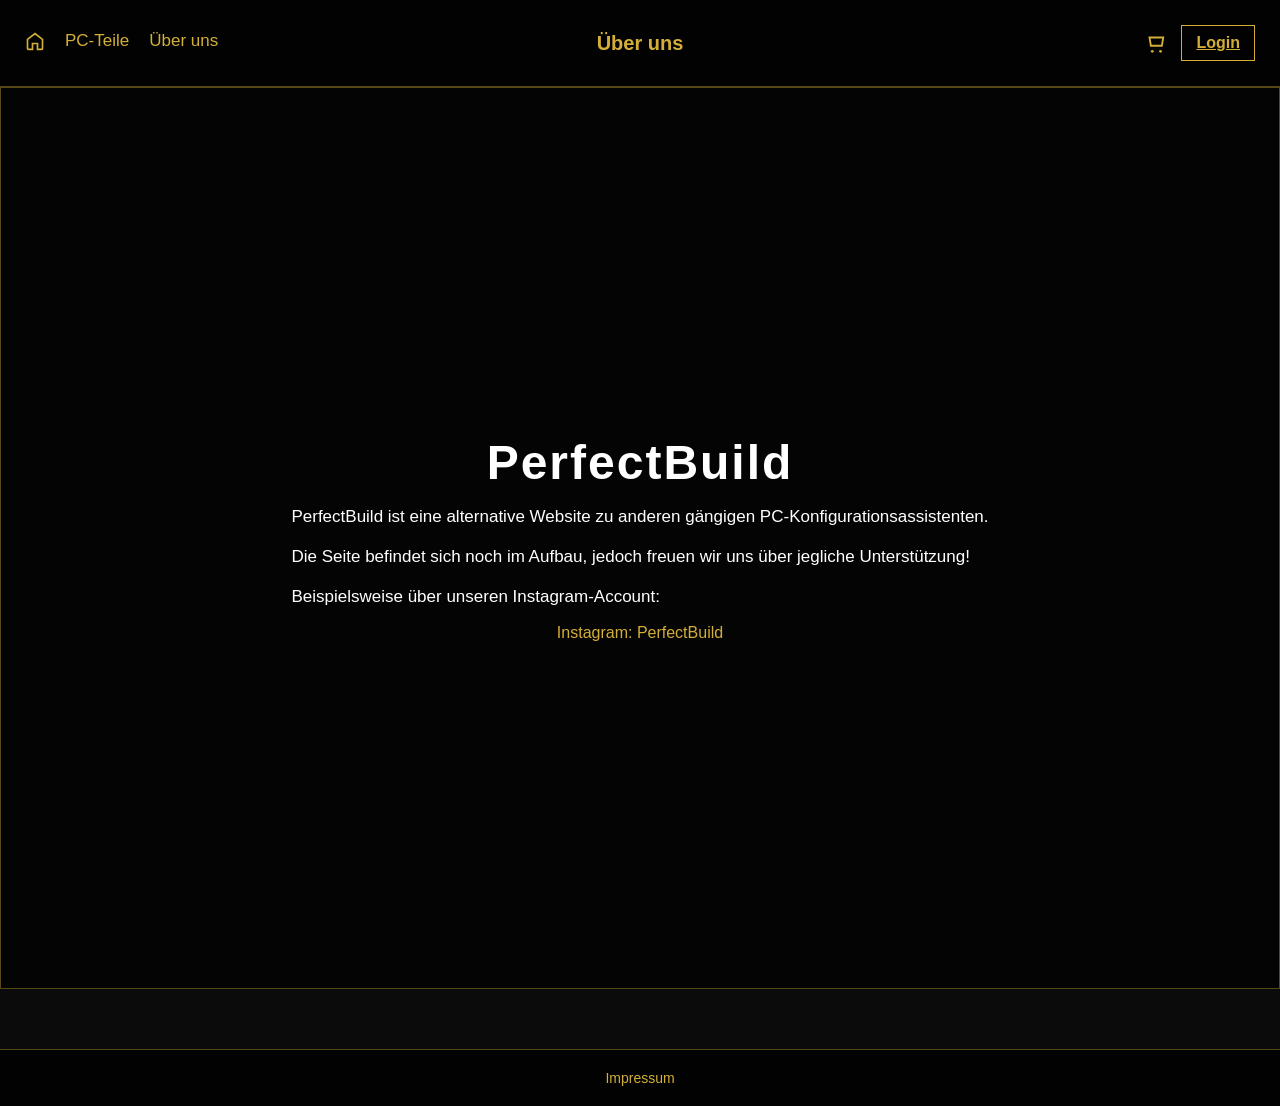
==== about.html @ 3404e2ef "Add files via upload" ====
<!DOCTYPE html>
<html>
<head>
    <meta charset="UTF-8">
    <title>PerfectBuild</title>
    <link rel="stylesheet" href="style.css">
</head>

<body>

    <header class="topbar">
         <nav class="menu">
            <a href="index.html" class="home-btn">
             <svg width="20" height="20" viewBox="0 0 24 24" fill="none">
              <path d="M3 10L12 3l9 7v11a1 1 0 0 1-1 1h-5v-7H9v7H4a1 1 0 0 1-1-1V10z"
              stroke="#d4af37" stroke-width="2"/>
             </svg>
            </a>
            <a href="parts.html">PC-Teile</a>
            <a href="about.html">Über uns</a>
        </nav>

        <nav class="page">
            <a href="#">Über uns</a>   
            
        </nav>

         <div class="right-actions">
          <a href="cart.html" class="cart-btn">
           <svg width="22" height="22" viewBox="0 0 24 24" fill="none">
            <path d="M6 6h15l-1.5 9h-12z" stroke="#d4af37" stroke-width="2"/>
            <circle cx="9" cy="21" r="1.5" fill="#d4af37"/>
            <circle cx="18" cy="21" r="1.5" fill="#d4af37"/>
           </svg>
         </a>

    <a href="login.html" class="login-btn">Login</a>
</div>
    </header>
<div class="container">
        <h1>PerfectBuild</h1>
        <p style="text-align: justify;">
           PerfectBuild ist eine alternative Website zu anderen gängigen PC-Konfigurationsassistenten. <br><br>
           Die Seite befindet sich noch im Aufbau, jedoch freuen wir uns über jegliche Unterstützung! <br><br>
           Beispielsweise über unseren Instagram-Account:
        </p>
       <div class="about-links">
       <a href="https://www.instagram.com/dummy">Instagram: PerfectBuild</a>
</div>
    </div>
    <footer class="footer">
    <a href="imprint.html">Impressum</a>
</footer>

</body>
</html>
---- style.css ----
body {
    background-color: #0b0b0b;
    margin: 0;
    font-family: Arial, sans-serif;

    min-height: 100vh;
    display: flex;
    flex-direction: column;
}

.topbar {
     display: flex;
    justify-content: space-between;
    align-items: center;

    padding: 25px 25px;

    background: rgba(0, 0, 0, 0.8);
    backdrop-filter: blur(8px);

    border-bottom: 1px solid rgba(212, 175, 55, 0.4);
}

.menu {
    display: flex;
    gap: 20px;
}

.menu a {
    color: #d4af37;
    text-decoration: none;
    font-size: 17px;
    transition: 0.3s;
}

.menu a:hover {
    color: white;
}

.page {
    position: absolute;
    left: 50%;
    transform: translateX(-50%);
}

.page a{
    color: #d4af37;
    font-weight: bold;
    text-align: center;
    text-decoration: none;
    font-size: 20px;
}

.right-actions {
    display: flex;
    align-items: center;
    gap: 15px;
}

.cart-btn {
    display: flex;
    align-items: center;
}

.cart-btn svg {
    transition: 0.3s;
}

.cart-btn:hover svg {
    transform: scale(1.1);
}

.login-btn {
    display: inline-block;
    background: transparent;
    border: 1px solid #d4af37;
    color: #d4af37;
    padding: 8px 14px;
    cursor: pointer;
    font-weight: bold;
}

.login-btn:hover {
    background-color: #d4af37;
    color: #0b0b0b;

}

.container {
      margin: 0 0 60px 0;

      height: 900px;
    display: flex;
    flex-direction: column;
    justify-content: center;
    align-items: center;

    background-image: linear-gradient(
    rgba(0, 0, 0, 0.6),
    rgba(0, 0, 0, 0.6)
    ),
    url("https://images.unsplash.com/photo-1603481588273-2f908a9a7a1b?fm=jpg&q=60&w=3000&auto=format&fit=crop&ixlib=rb-4.1.0&ixid=M3wxMjA3fDB8MHxzZWFyY2h8NHx8Z2FtaW5nJTIwc2V0dXB8ZW58MHx8MHx8fDA%3D");
    background-size: cover;
    background-position: center top;
    backdrop-filter: blur(10px);

    border: 1px solid rgba(212, 175, 55, 0.4);

    border-radius: 0;

    text-align: center;
}

.container h1 {
    color: #ffffff;
    font-size: 3rem;
    letter-spacing: 2px;
    margin: 0;
}

.container h2 {
    color: #ffffff;
    margin-top: 10px;
}

.container p {
  color: #ffffff;
    text-align: center;
    text-decoration: none;
    font-size: 17px;
}

.about-links a {
    text-decoration: none;
    color: #d4af37;
}

#configure{

background: rgba(0, 0, 0, 0.56);

}

.parts-wrapper {
    flex: 1;

    width: 90%;
    max-width: 1200px;
    margin: 40px auto;

    display: flex;
    flex-direction: column;
}

.parts-grid {
    display: grid;
    grid-template-columns: repeat(2, 1fr);
    gap: 20px;

    margin-bottom: 60px;
}

.text-box {
    background: rgba(0, 0, 0, 0.6);
    padding: 10px;
    border-radius: 8px;
}

.part-card {
      display: block;
    text-decoration: none;
    padding: 20px;
    color: #d4af37;
    font-size: 18px;
    text-align: center;
    font-weight: bold;
    background-image: linear-gradient(
        rgba(0, 0, 0, 0.8),
        rgba(0, 0, 0, 0.8)
    ),
    url("dein-bild.jpg");

    background-size: cover;
    background-position: center;

    border: 1px solid rgba(212, 175, 55, 0.4);
    border-radius: 10px;
}


.card-cases {
    background-image: url("https://images.unsplash.com/photo-1618339220157-daa2cd9ade56?q=80&w=870&auto=format&fit=crop&ixlib=rb-4.1.0&ixid=M3wxMjA3fDB8MHxwaG90by1wYWdlfHx8fGVufDB8fHx8fA%3D%3D");
}
.card-cpu {
    background-image: url("https://cdn.pixabay.com/photo/2019/12/16/12/30/cpu-4699260_1280.jpg");
}

.card-gpu {
    background-image: url("https://cdn.pixabay.com/photo/2020/06/07/00/07/computer-5268574_1280.jpg");
}

.card-ram {
    background-image: url("https://cdn.pixabay.com/photo/2019/12/18/15/40/memory-4704236_1280.jpg");
}

.card-ssd {
    background-image: url("https://cdn.pixabay.com/photo/2021/08/22/11/12/m-6564855_1280.png");
}

.card-mainboard {
    background-image: url("https://cdn.pixabay.com/photo/2020/03/13/13/19/button-4927935_1280.jpg");
}

.card-powerSupply {
    background-image: url("https://images.unsplash.com/photo-1716062890647-60feae0609d0?q=80&w=1374&auto=format&fit=crop&ixlib=rb-4.1.0&ixid=M3wxMjA3fDB8MHxwaG90by1wYWdlfHx8fGVufDB8fHx8fA%3D%3D");
}

.card-accesories {
    background-image: url("https://cdn.pixabay.com/photo/2021/01/03/14/01/computer-5884613_1280.jpg");
}

@media (max-width: 768px) {
    .parts-grid {
        grid-template-columns: 1fr;
    }
}

.footer {
    margin-top: auto;
    padding: 20px;

    display: flex;
    justify-content: center;

    background: rgba(0, 0, 0, 0.8);
    backdrop-filter: blur(8px);

    border-top: 1px solid rgba(212, 175, 55, 0.4);
}

.footer a {
    color: #d4af37;
    text-decoration: none;
    font-size: 14px;
    transition: 0.3s;
}

.footer a:hover {
    color: white;
}

.imprint {
    max-width: 800px;
    margin: 40px auto;
    padding: 20px;

    color: white;
    line-height: 1.6;
}

.parts-grid-products {
    display: grid;
    grid-template-columns: repeat(auto-fit, minmax(250px, 1fr));
    gap: 20px;
}

.part-item {
    background-image: linear-gradient
    rgba(0, 0, 0, 0.6),
    rgba(0, 0, 0, 0.6);
    padding: 20px;
    border-radius: 10px;
    border: 1px solid rgba(212, 175, 55, 0.3);
    text-align: center;
    color: white;
    transition: 0.3s;
}

.part-item:hover {
    transform: translateY(-5px);
    border-color: #d4af37;
}

.login-container {
    height: 80vh;
    justify-content: center;
    gap: 15px;
}

.input-field {
    width: 280px;
    padding: 12px;

    border-radius: 6px;
    border: 1px solid rgba(212, 175, 55, 0.4);

    background: rgba(255, 255, 255, 0.05);
    color: white;

    font-size: 14px;
    outline: none;
}

.input-field:focus {
    border-color: #d4af37;
    box-shadow: 0 0 8px rgba(212, 175, 55, 0.4);
}

.login-submit {
    width: 280px;
}

.cart-wrapper {
    width: 90%;
    max-width: 1200px;
    margin: 40px auto;

    display: flex;
    gap: 20px;
    align-items: flex-start;
}

.cart-items {
    flex: 2;

    display: flex;
    flex-direction: column;
    gap: 15px;
}

.cart-summary {
    flex: 1;

    background: rgba(0, 0, 0, 0.6);
    border: 1px solid rgba(212, 175, 55, 0.4);
    border-radius: 10px;

    padding: 20px;
    color: white;

    position: sticky;
    top: 20px;
}

.cart-item {
    background: rgba(0, 0, 0, 0.6);
    border: 1px solid rgba(212, 175, 55, 0.3);
    border-radius: 10px;

    padding: 15px;
    color: #d4af37;
}

.cart-item:hover {
    border-color: #d4af37;
    transform: translateX(5px);
    transition: 0.3s;
}
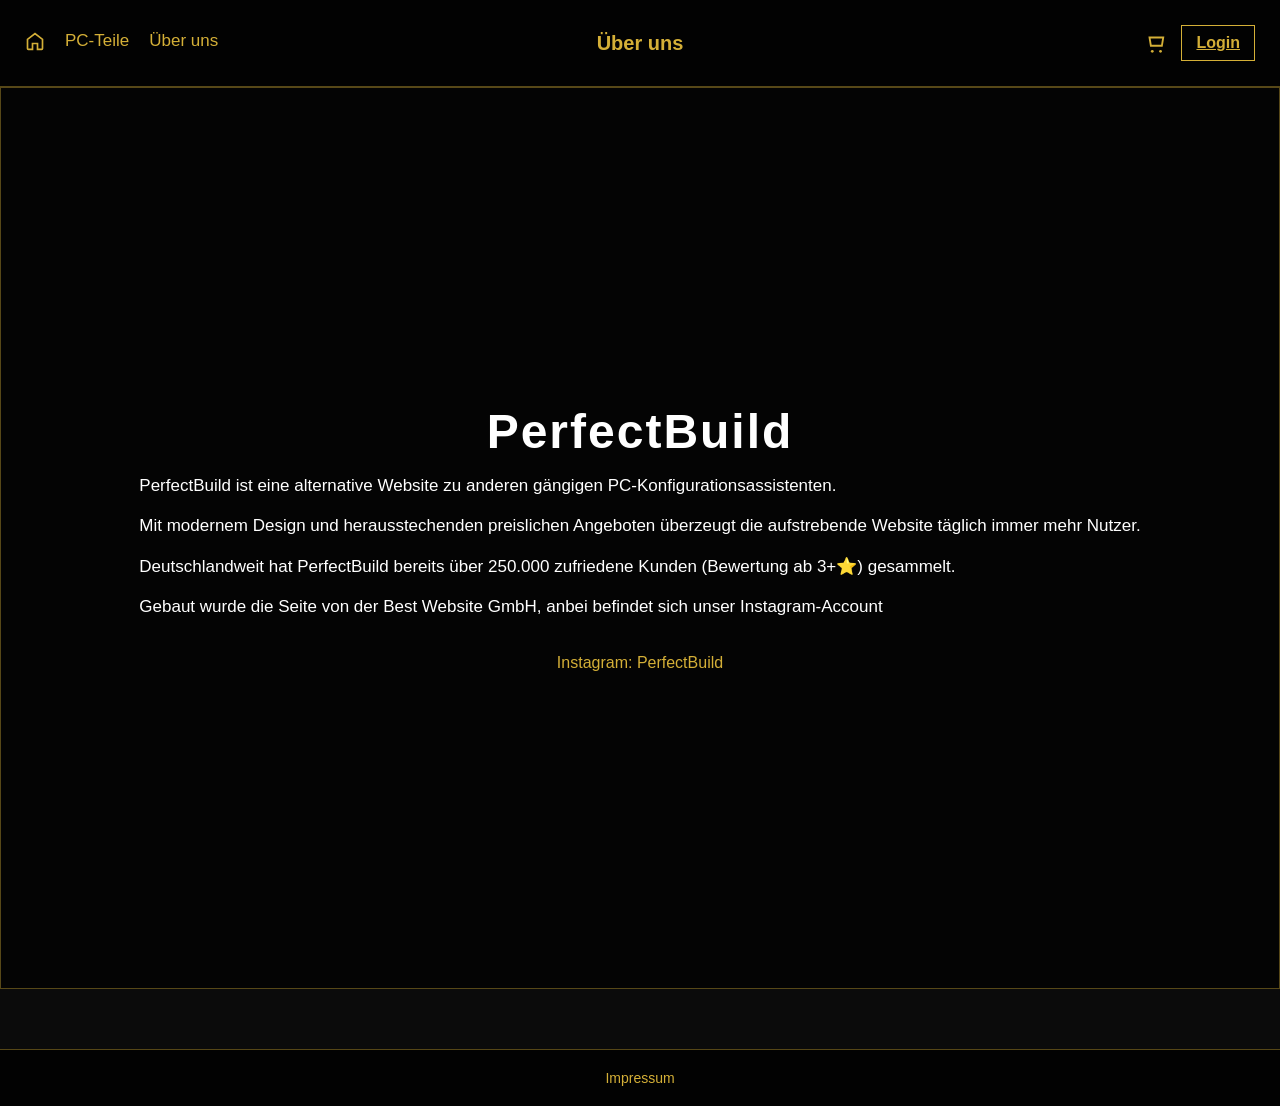
==== commit 981813ca: "Update about.html Individualisierung" ====
--- a/about.html
+++ b/about.html
@@ -41,11 +41,12 @@
         <h1>PerfectBuild</h1>
         <p style="text-align: justify;">
            PerfectBuild ist eine alternative Website zu anderen gängigen PC-Konfigurationsassistenten. <br><br>
-           Die Seite befindet sich noch im Aufbau, jedoch freuen wir uns über jegliche Unterstützung! <br><br>
-           Beispielsweise über unseren Instagram-Account:
+           Mit modernem Design und herausstechenden preislichen Angeboten überzeugt die aufstrebende Website täglich immer mehr Nutzer.<br><br>
+           Deutschlandweit hat PerfectBuild bereits über 250.000 zufriedene Kunden (Bewertung ab 3+⭐) gesammelt.<br><br>
+           Gebaut wurde die Seite von der Best Website GmbH, anbei befindet sich unser Instagram-Account <br><br>
         </p>
        <div class="about-links">
-       <a href="https://www.instagram.com/dummy">Instagram: PerfectBuild</a>
+       <a href="https://www.instagram.com/PerfectBuild">Instagram: PerfectBuild</a>
 </div>
     </div>
     <footer class="footer">
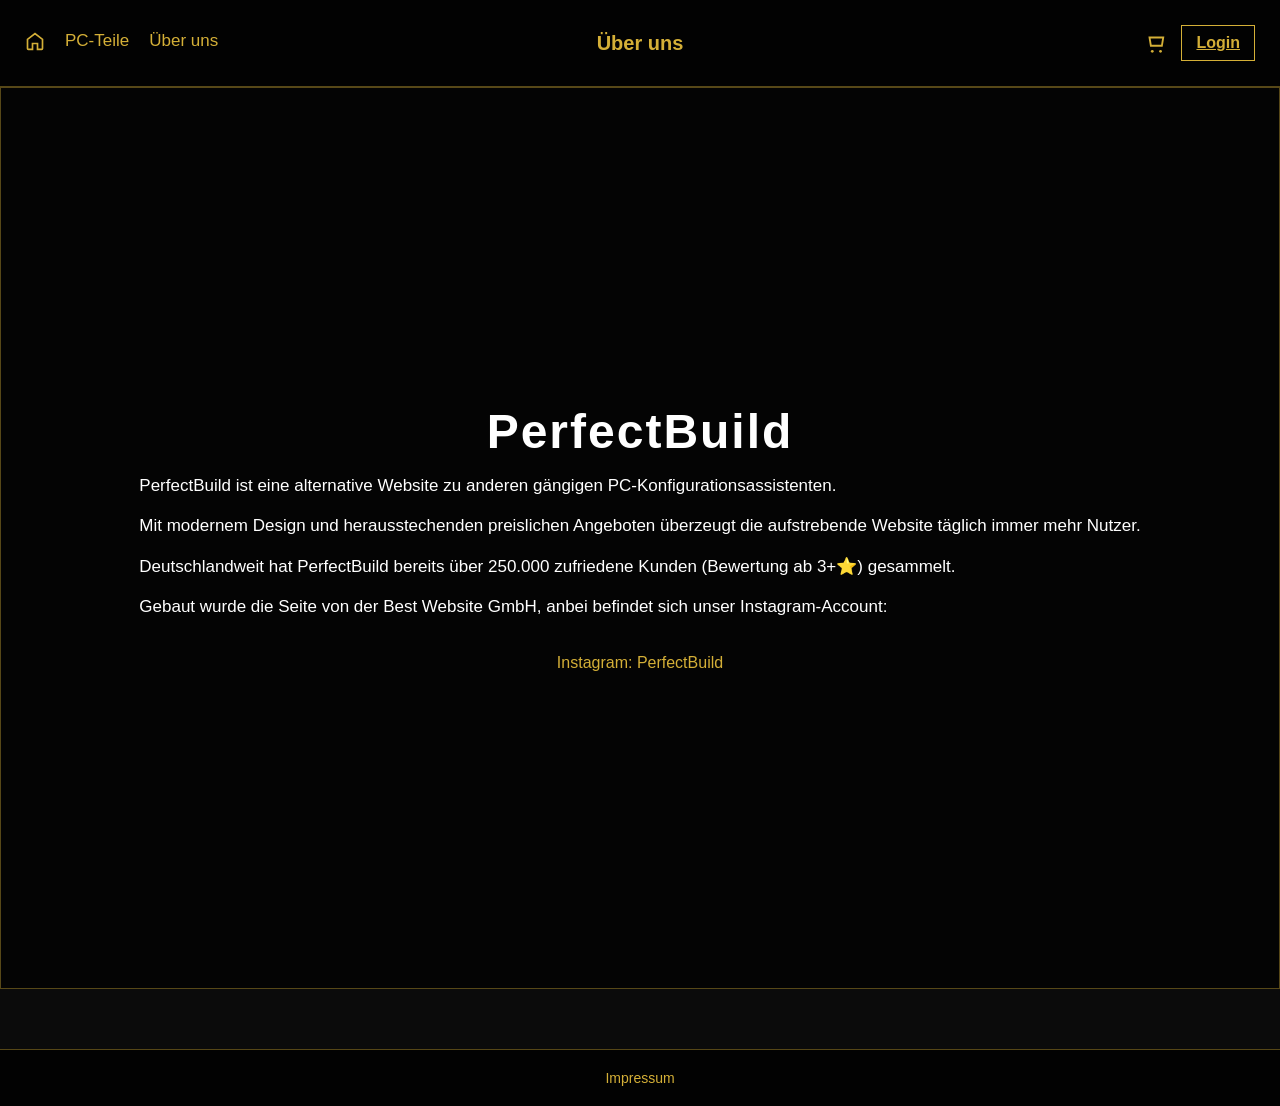
==== commit fccc627f: "Update about.html" ====
--- a/about.html
+++ b/about.html
@@ -43,7 +43,7 @@
            PerfectBuild ist eine alternative Website zu anderen gängigen PC-Konfigurationsassistenten. <br><br>
            Mit modernem Design und herausstechenden preislichen Angeboten überzeugt die aufstrebende Website täglich immer mehr Nutzer.<br><br>
            Deutschlandweit hat PerfectBuild bereits über 250.000 zufriedene Kunden (Bewertung ab 3+⭐) gesammelt.<br><br>
-           Gebaut wurde die Seite von der Best Website GmbH, anbei befindet sich unser Instagram-Account <br><br>
+           Gebaut wurde die Seite von der Best Website GmbH, anbei befindet sich unser Instagram-Account:<br><br>
         </p>
        <div class="about-links">
        <a href="https://www.instagram.com/PerfectBuild">Instagram: PerfectBuild</a>
